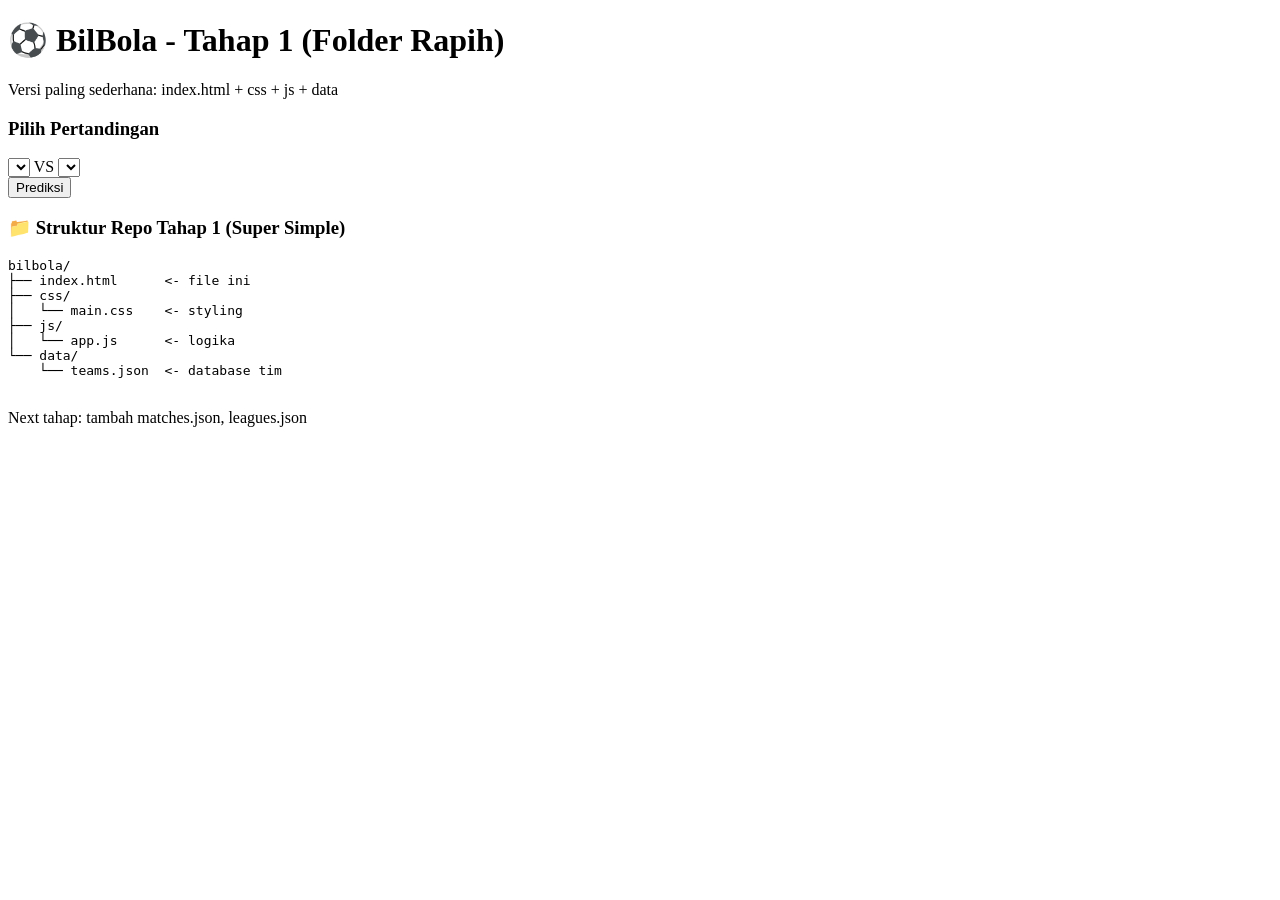
==== index.html @ ee229fdd "Update index.html" ====
<!DOCTYPE html>
<html lang="id">
<head>
<meta charset="UTF-8">
<meta name="viewport" content="width=device-width,initial-scale=1">
<title>BilBola - Tahap 1</title>
<link rel="stylesheet" href="css/main.css">
</head>
<body>
<header>
  <h1>⚽ BilBola - Tahap 1 (Folder Rapih)</h1>
  <p>Versi paling sederhana: index.html + css + js + data</p>
</header>
<main>
  <section class="card">
    <h3>Pilih Pertandingan</h3>
    <div class="row">
      <select id="teamA"></select>
      <span>VS</span>
      <select id="teamB"></select>
    </div>
    <button id="btn">Prediksi</button>
    <div id="result"></div>
  </section>

  <section class="card">
    <h3>📁 Struktur Repo Tahap 1 (Super Simple)</h3>
    <pre>
bilbola/
├── index.html      <- file ini
├── css/
│   └── main.css    <- styling
├── js/
│   └── app.js      <- logika
└── data/
    └── teams.json  <- database tim
    </pre>
    <p>Next tahap: tambah matches.json, leagues.json</p>
  </section>
</main>
<script src="js/app.js"></script>
</body>
</html>
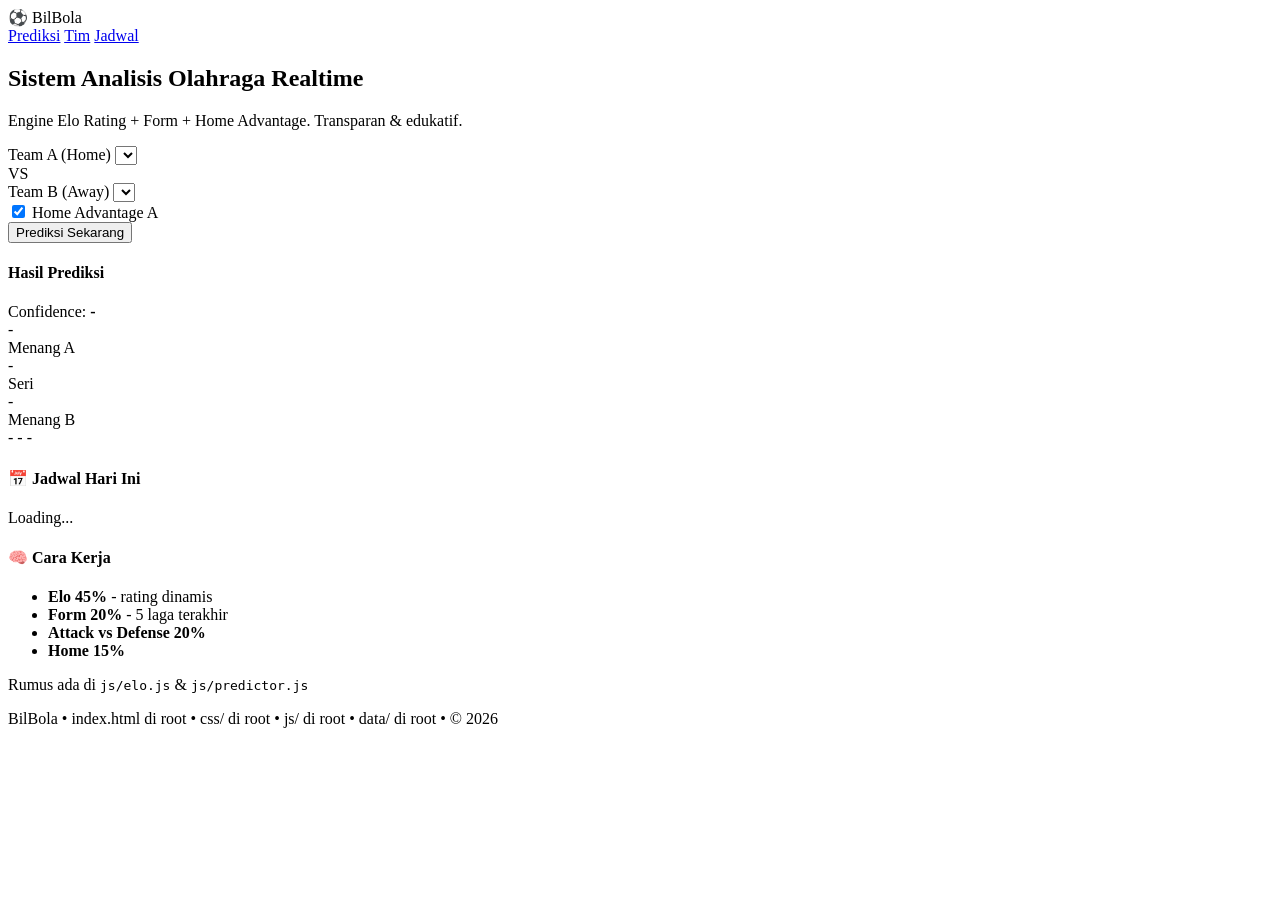
==== commit af3e0d80: "Update index.html" ====
--- a/index.html
+++ b/index.html
@@ -3,41 +3,86 @@
 <head>
 <meta charset="UTF-8">
 <meta name="viewport" content="width=device-width,initial-scale=1">
-<title>BilBola - Tahap 1</title>
+<title>BilBola - Sistem Analisis Olahraga Realtime</title>
 <link rel="stylesheet" href="css/main.css">
+<link rel="stylesheet" href="css/components.css">
 </head>
 <body>
 <header>
-  <h1>⚽ BilBola - Tahap 1 (Folder Rapih)</h1>
-  <p>Versi paling sederhana: index.html + css + js + data</p>
+  <div class="header-inner">
+    <div class="logo"><span>⚽</span> BilBola</div>
+    <nav>
+      <a class="active" href="index.html">Prediksi</a>
+      <a href="#">Tim</a>
+      <a href="#">Jadwal</a>
+    </nav>
+  </div>
 </header>
+
 <main>
-  <section class="card">
-    <h3>Pilih Pertandingan</h3>
-    <div class="row">
-      <select id="teamA"></select>
-      <span>VS</span>
-      <select id="teamB"></select>
-    </div>
-    <button id="btn">Prediksi</button>
-    <div id="result"></div>
+  <section class="hero">
+    <h1>Sistem Analisis <span>Olahraga Realtime</span></h1>
+    <p>Engine Elo Rating + Form + Home Advantage. Transparan & edukatif.</p>
   </section>
 
-  <section class="card">
-    <h3>📁 Struktur Repo Tahap 1 (Super Simple)</h3>
-    <pre>
-bilbola/
-├── index.html      <- file ini
-├── css/
-│   └── main.css    <- styling
-├── js/
-│   └── app.js      <- logika
-└── data/
-    └── teams.json  <- database tim
-    </pre>
-    <p>Next tahap: tambah matches.json, leagues.json</p>
+  <section class="predictor-card">
+    <div class="team-selectors">
+      <div class="team-box">
+        <label>Team A (Home)</label>
+        <select id="teamA"></select>
+        <div id="metaA" class="team-meta"></div>
+      </div>
+      <div class="vs">VS</div>
+      <div class="team-box">
+        <label>Team B (Away)</label>
+        <select id="teamB"></select>
+        <div id="metaB" class="team-meta"></div>
+      </div>
+    </div>
+
+    <div class="controls">
+      <label class="toggle"><input type="checkbox" id="homeAdv" checked> Home Advantage A</label>
+    </div>
+
+    <button id="btnPredict" class="btn-primary">Prediksi Sekarang</button>
+
+    <div id="resultCard" class="result-card">
+      <div class="result-header">
+        <h4>Hasil Prediksi</h4>
+        <span class="badge">Confidence: <b id="conf">-</b></span>
+      </div>
+      <div class="prob-grid">
+        <div class="prob"><div class="pct" id="probA">-</div><div class="label">Menang A</div><div class="bar"><div id="barA" class="fill"></div></div></div>
+        <div class="prob"><div class="pct" id="probD">-</div><div class="label">Seri</div></div>
+        <div class="prob"><div class="pct" id="probB">-</div><div class="label">Menang B</div><div class="bar"><div id="barB" class="fill"></div></div></div>
+      </div>
+      <div class="score" id="scorePred">- - -</div>
+      <ul id="explain" class="explain"></ul>
+    </div>
+  </section>
+
+  <section class="info-grid">
+    <div class="info-card">
+      <h4>📅 Jadwal Hari Ini</h4>
+      <div id="todayMatches">Loading...</div>
+    </div>
+    <div class="info-card">
+      <h4>🧠 Cara Kerja</h4>
+      <ul>
+        <li><b>Elo 45%</b> - rating dinamis</li>
+        <li><b>Form 20%</b> - 5 laga terakhir</li>
+        <li><b>Attack vs Defense 20%</b></li>
+        <li><b>Home 15%</b></li>
+      </ul>
+      <p class="muted">Rumus ada di <code>js/elo.js</code> & <code>js/predictor.js</code></p>
+    </div>
   </section>
 </main>
-<script src="js/app.js"></script>
+
+<footer>
+  <p>BilBola • index.html di root • css/ di root • js/ di root • data/ di root • © 2026</p>
+</footer>
+
+<script type="module" src="js/main.js"></script>
 </body>
 </html>
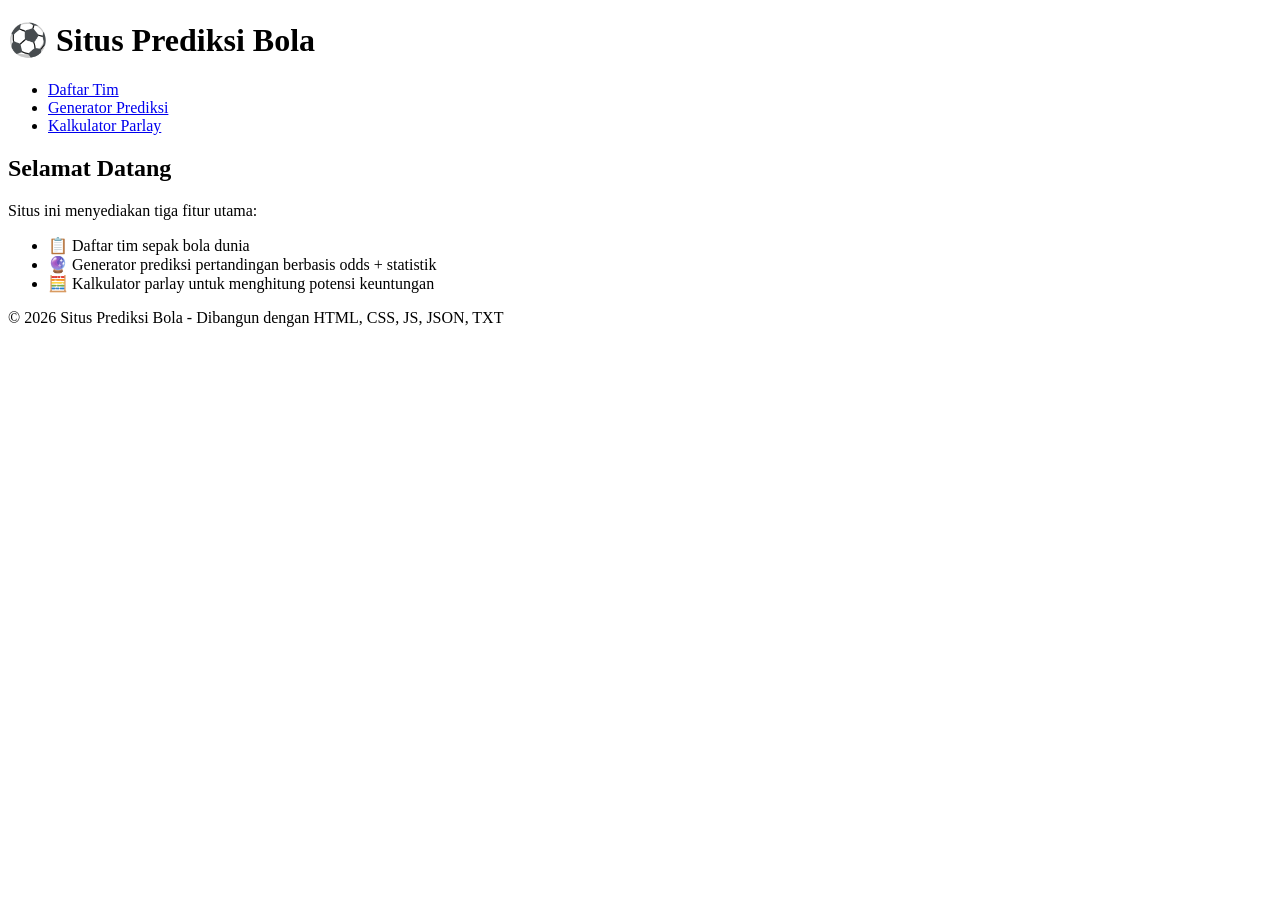
==== commit e9549aa9: "Update index.html" ====
--- a/index.html
+++ b/index.html
@@ -1,88 +1,41 @@
 <!DOCTYPE html>
 <html lang="id">
 <head>
-<meta charset="UTF-8">
-<meta name="viewport" content="width=device-width,initial-scale=1">
-<title>BilBola - Sistem Analisis Olahraga Realtime</title>
-<link rel="stylesheet" href="css/main.css">
-<link rel="stylesheet" href="css/components.css">
+  <meta charset="UTF-8">
+  <title>Situs Prediksi Bola</title>
+  <link rel="stylesheet" href="css/style.css">
 </head>
 <body>
-<header>
-  <div class="header-inner">
-    <div class="logo"><span>⚽</span> BilBola</div>
+  <!-- Header -->
+  <header>
+    <h1>⚽ Situs Prediksi Bola</h1>
     <nav>
-      <a class="active" href="index.html">Prediksi</a>
-      <a href="#">Tim</a>
-      <a href="#">Jadwal</a>
+      <ul>
+        <li><a href="pages/teams.html">Daftar Tim</a></li>
+        <li><a href="pages/generator.html">Generator Prediksi</a></li>
+        <li><a href="pages/parlay.html">Kalkulator Parlay</a></li>
+      </ul>
     </nav>
-  </div>
-</header>
+  </header>
 
-<main>
-  <section class="hero">
-    <h1>Sistem Analisis <span>Olahraga Realtime</span></h1>
-    <p>Engine Elo Rating + Form + Home Advantage. Transparan & edukatif.</p>
-  </section>
+  <!-- Konten Utama -->
+  <main>
+    <section class="intro">
+      <h2>Selamat Datang</h2>
+      <p>
+        Situs ini menyediakan tiga fitur utama:
+      </p>
+      <ul>
+        <li>📋 Daftar tim sepak bola dunia</li>
+        <li>🔮 Generator prediksi pertandingan berbasis odds + statistik</li>
+        <li>🧮 Kalkulator parlay untuk menghitung potensi keuntungan</li>
+      </ul>
+    </section>
+  </main>
 
-  <section class="predictor-card">
-    <div class="team-selectors">
-      <div class="team-box">
-        <label>Team A (Home)</label>
-        <select id="teamA"></select>
-        <div id="metaA" class="team-meta"></div>
-      </div>
-      <div class="vs">VS</div>
-      <div class="team-box">
-        <label>Team B (Away)</label>
-        <select id="teamB"></select>
-        <div id="metaB" class="team-meta"></div>
-      </div>
-    </div>
-
-    <div class="controls">
-      <label class="toggle"><input type="checkbox" id="homeAdv" checked> Home Advantage A</label>
-    </div>
-
-    <button id="btnPredict" class="btn-primary">Prediksi Sekarang</button>
-
-    <div id="resultCard" class="result-card">
-      <div class="result-header">
-        <h4>Hasil Prediksi</h4>
-        <span class="badge">Confidence: <b id="conf">-</b></span>
-      </div>
-      <div class="prob-grid">
-        <div class="prob"><div class="pct" id="probA">-</div><div class="label">Menang A</div><div class="bar"><div id="barA" class="fill"></div></div></div>
-        <div class="prob"><div class="pct" id="probD">-</div><div class="label">Seri</div></div>
-        <div class="prob"><div class="pct" id="probB">-</div><div class="label">Menang B</div><div class="bar"><div id="barB" class="fill"></div></div></div>
-      </div>
-      <div class="score" id="scorePred">- - -</div>
-      <ul id="explain" class="explain"></ul>
-    </div>
-  </section>
-
-  <section class="info-grid">
-    <div class="info-card">
-      <h4>📅 Jadwal Hari Ini</h4>
-      <div id="todayMatches">Loading...</div>
-    </div>
-    <div class="info-card">
-      <h4>🧠 Cara Kerja</h4>
-      <ul>
-        <li><b>Elo 45%</b> - rating dinamis</li>
-        <li><b>Form 20%</b> - 5 laga terakhir</li>
-        <li><b>Attack vs Defense 20%</b></li>
-        <li><b>Home 15%</b></li>
-      </ul>
-      <p class="muted">Rumus ada di <code>js/elo.js</code> & <code>js/predictor.js</code></p>
-    </div>
-  </section>
-</main>
-
-<footer>
-  <p>BilBola • index.html di root • css/ di root • js/ di root • data/ di root • © 2026</p>
-</footer>
-
-<script type="module" src="js/main.js"></script>
+  <!-- Footer -->
+  <footer>
+    <p>&copy; 2026 Situs Prediksi Bola - Dibangun dengan HTML, CSS, JS, JSON, TXT</p>
+  </footer>
 </body>
 </html>
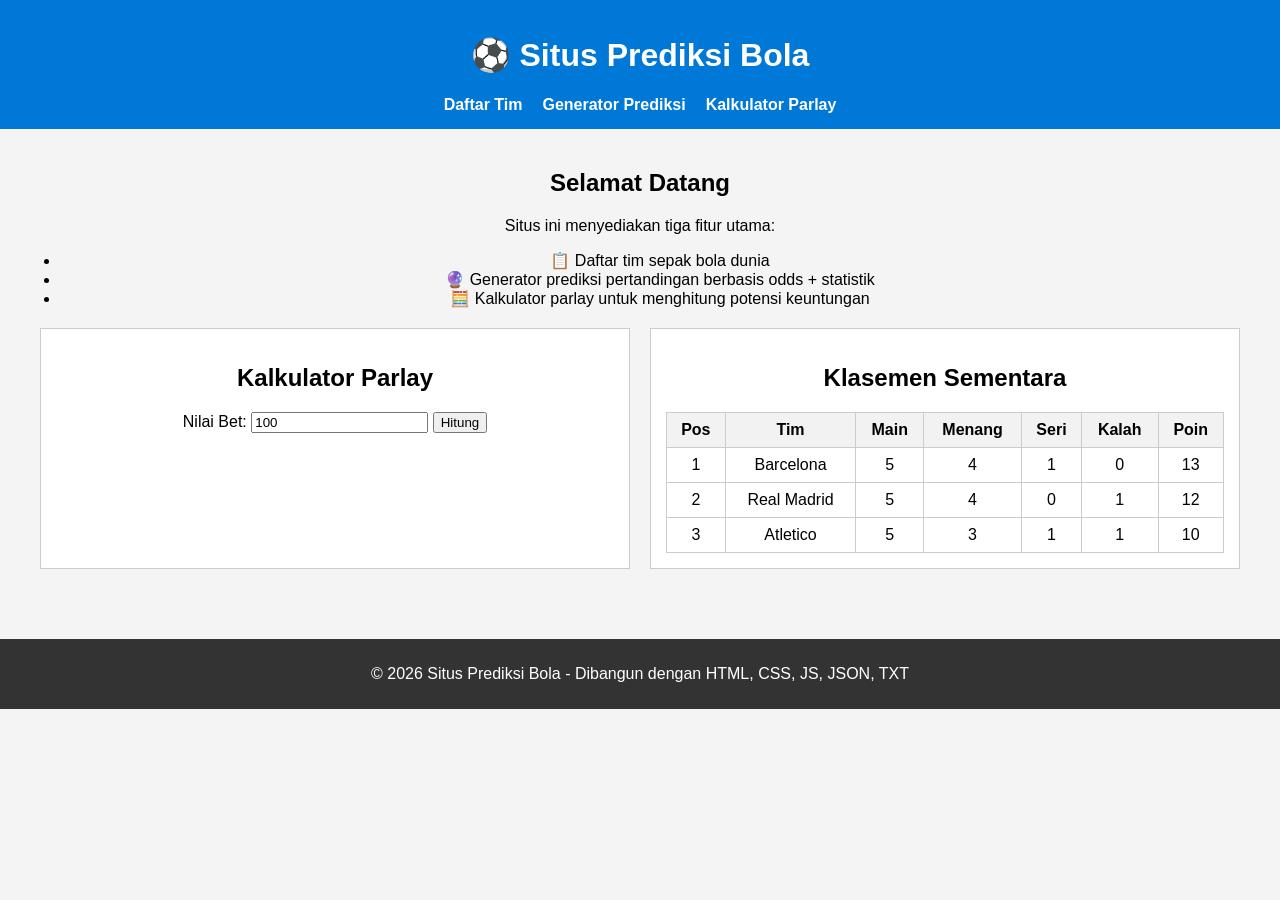
==== commit 5fba9304: "Add styling and calculator for betting odds" ====
--- a/index.html
+++ b/index.html
@@ -4,6 +4,32 @@
   <meta charset="UTF-8">
   <title>Situs Prediksi Bola</title>
   <link rel="stylesheet" href="css/style.css">
+  <style>
+    /* Tambahan styling untuk layout */
+    .container {
+      display: flex;
+      gap: 20px;
+      margin: 20px;
+    }
+    .box {
+      flex: 1;
+      border: 1px solid #ccc;
+      padding: 15px;
+      background-color: #fff;
+    }
+    table {
+      width: 100%;
+      border-collapse: collapse;
+    }
+    th, td {
+      border: 1px solid #ccc;
+      padding: 8px;
+      text-align: center;
+    }
+    th {
+      background-color: #f2f2f2;
+    }
+  </style>
 </head>
 <body>
   <!-- Header -->
@@ -31,11 +57,80 @@
         <li>🧮 Kalkulator parlay untuk menghitung potensi keuntungan</li>
       </ul>
     </section>
+
+    <!-- Container untuk Parlay + Klasemen -->
+    <div class="container">
+      <!-- Kalkulator Parlay -->
+      <div class="box">
+        <h2>Kalkulator Parlay</h2>
+        <label>Nilai Bet: <input type="number" id="nilaiBet" value="100"></label>
+        <button onclick="hitungParlay()">Hitung</button>
+        <div id="hasilAkhir"></div>
+      </div>
+
+      <!-- Klasemen Sementara -->
+      <div class="box">
+        <h2>Klasemen Sementara</h2>
+        <table>
+          <thead>
+            <tr>
+              <th>Pos</th>
+              <th>Tim</th>
+              <th>Main</th>
+              <th>Menang</th>
+              <th>Seri</th>
+              <th>Kalah</th>
+              <th>Poin</th>
+            </tr>
+          </thead>
+          <tbody>
+            <tr>
+              <td>1</td>
+              <td>Barcelona</td>
+              <td>5</td>
+              <td>4</td>
+              <td>1</td>
+              <td>0</td>
+              <td>13</td>
+            </tr>
+            <tr>
+              <td>2</td>
+              <td>Real Madrid</td>
+              <td>5</td>
+              <td>4</td>
+              <td>0</td>
+              <td>1</td>
+              <td>12</td>
+            </tr>
+            <tr>
+              <td>3</td>
+              <td>Atletico</td>
+              <td>5</td>
+              <td>3</td>
+              <td>1</td>
+              <td>1</td>
+              <td>10</td>
+            </tr>
+          </tbody>
+        </table>
+      </div>
+    </div>
   </main>
 
   <!-- Footer -->
   <footer>
     <p>&copy; 2026 Situs Prediksi Bola - Dibangun dengan HTML, CSS, JS, JSON, TXT</p>
   </footer>
+
+  <script>
+    function hitungParlay() {
+      const bet = parseFloat(document.getElementById("nilaiBet").value);
+      const totalOdds = 2.5; // contoh odds gabungan
+      const payout = bet * totalOdds;
+      const profit = payout - bet;
+      document.getElementById("hasilAkhir").innerText =
+        `Total Odds: ${totalOdds} | Payout: ${payout.toFixed(2)} | Profit: ${profit.toFixed(2)}`;
+    }
+  </script>
 </body>
 </html>
--- a/css/style.css
+++ b/css/style.css
@@ -0,0 +1,44 @@
+body {
+  font-family: Arial, sans-serif;
+  margin: 0;
+  background-color: #f4f4f4;
+}
+
+header {
+  background-color: #0078D7;
+  color: white;
+  padding: 15px;
+  text-align: center;
+}
+
+nav ul {
+  list-style: none;
+  padding: 0;
+  margin: 10px 0 0 0;
+  display: flex;
+  justify-content: center;
+  gap: 20px;
+}
+
+nav ul li a {
+  color: white;
+  text-decoration: none;
+  font-weight: bold;
+}
+
+nav ul li a:hover {
+  text-decoration: underline;
+}
+
+main {
+  padding: 20px;
+  text-align: center;
+}
+
+footer {
+  background-color: #333;
+  color: white;
+  text-align: center;
+  padding: 10px;
+  margin-top: 30px;
+}
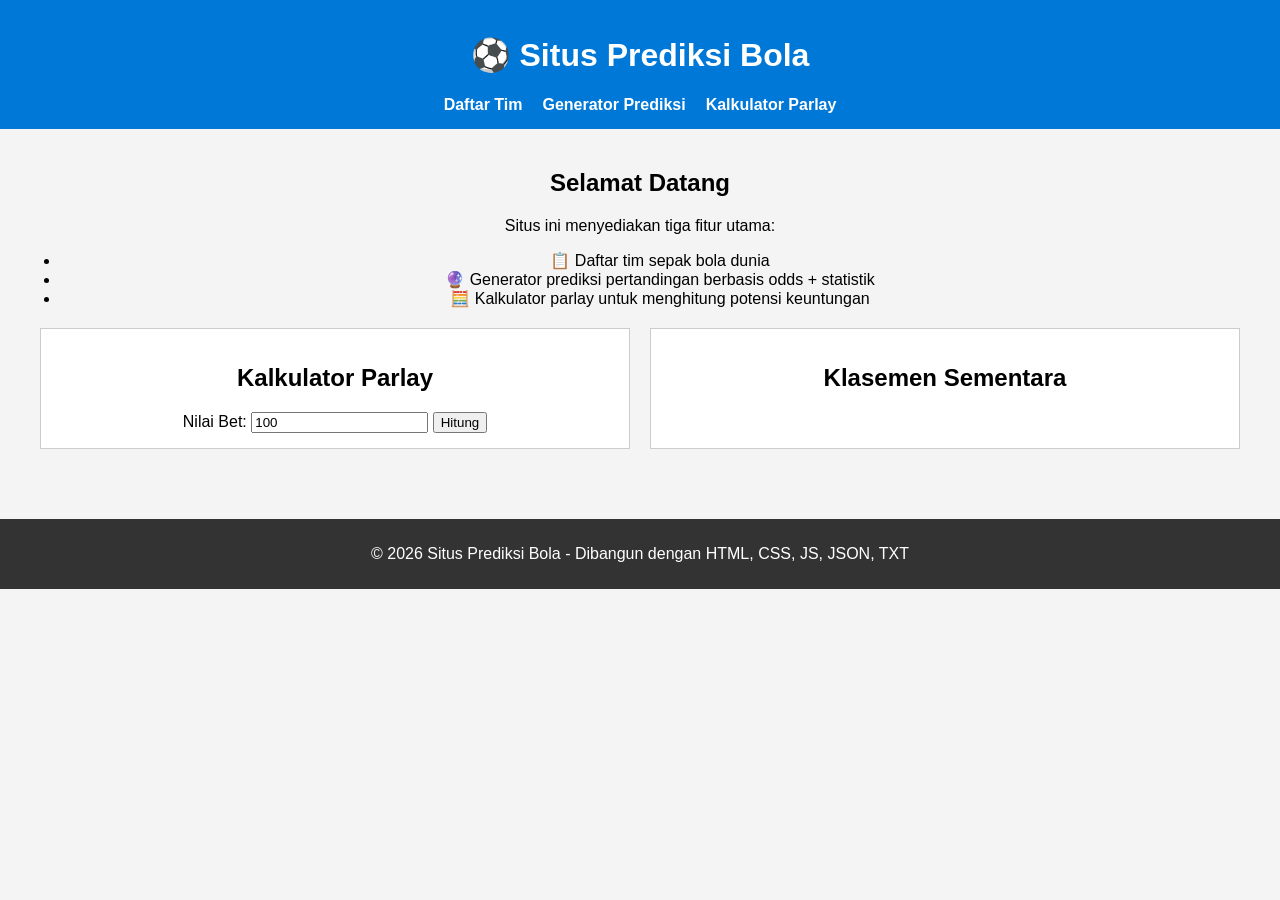
==== commit 88da88e3: "Refactor klasemen layout and remove table structure" ====
--- a/index.html
+++ b/index.html
@@ -5,7 +5,7 @@
   <title>Situs Prediksi Bola</title>
   <link rel="stylesheet" href="css/style.css">
   <style>
-    /* Tambahan styling untuk layout */
+    /* Layout untuk parlay + klasemen */
     .container {
       display: flex;
       gap: 20px;
@@ -17,17 +17,26 @@
       padding: 15px;
       background-color: #fff;
     }
-    table {
-      width: 100%;
-      border-collapse: collapse;
+    /* Grid untuk card klasemen */
+    .klasemen-grid {
+      display: grid;
+      grid-template-columns: repeat(auto-fill, minmax(150px, 1fr));
+      gap: 15px;
     }
-    th, td {
-      border: 1px solid #ccc;
-      padding: 8px;
+    .klasemen-card {
+      border: 1px solid #ddd;
+      padding: 10px;
+      border-radius: 6px;
+      background-color: #f9f9f9;
       text-align: center;
     }
-    th {
-      background-color: #f2f2f2;
+    .klasemen-card h3 {
+      margin: 5px 0;
+      font-size: 16px;
+    }
+    .klasemen-card p {
+      margin: 2px 0;
+      font-size: 14px;
     }
   </style>
 </head>
@@ -71,48 +80,9 @@
       <!-- Klasemen Sementara -->
       <div class="box">
         <h2>Klasemen Sementara</h2>
-        <table>
-          <thead>
-            <tr>
-              <th>Pos</th>
-              <th>Tim</th>
-              <th>Main</th>
-              <th>Menang</th>
-              <th>Seri</th>
-              <th>Kalah</th>
-              <th>Poin</th>
-            </tr>
-          </thead>
-          <tbody>
-            <tr>
-              <td>1</td>
-              <td>Barcelona</td>
-              <td>5</td>
-              <td>4</td>
-              <td>1</td>
-              <td>0</td>
-              <td>13</td>
-            </tr>
-            <tr>
-              <td>2</td>
-              <td>Real Madrid</td>
-              <td>5</td>
-              <td>4</td>
-              <td>0</td>
-              <td>1</td>
-              <td>12</td>
-            </tr>
-            <tr>
-              <td>3</td>
-              <td>Atletico</td>
-              <td>5</td>
-              <td>3</td>
-              <td>1</td>
-              <td>1</td>
-              <td>10</td>
-            </tr>
-          </tbody>
-        </table>
+        <div class="klasemen-grid" id="klasemenGrid">
+          <!-- Card klasemen akan diisi oleh klasemen.js -->
+        </div>
       </div>
     </div>
   </main>
@@ -132,5 +102,6 @@
         `Total Odds: ${totalOdds} | Payout: ${payout.toFixed(2)} | Profit: ${profit.toFixed(2)}`;
     }
   </script>
+  <script src="js/klasemen.js"></script>
 </body>
 </html>
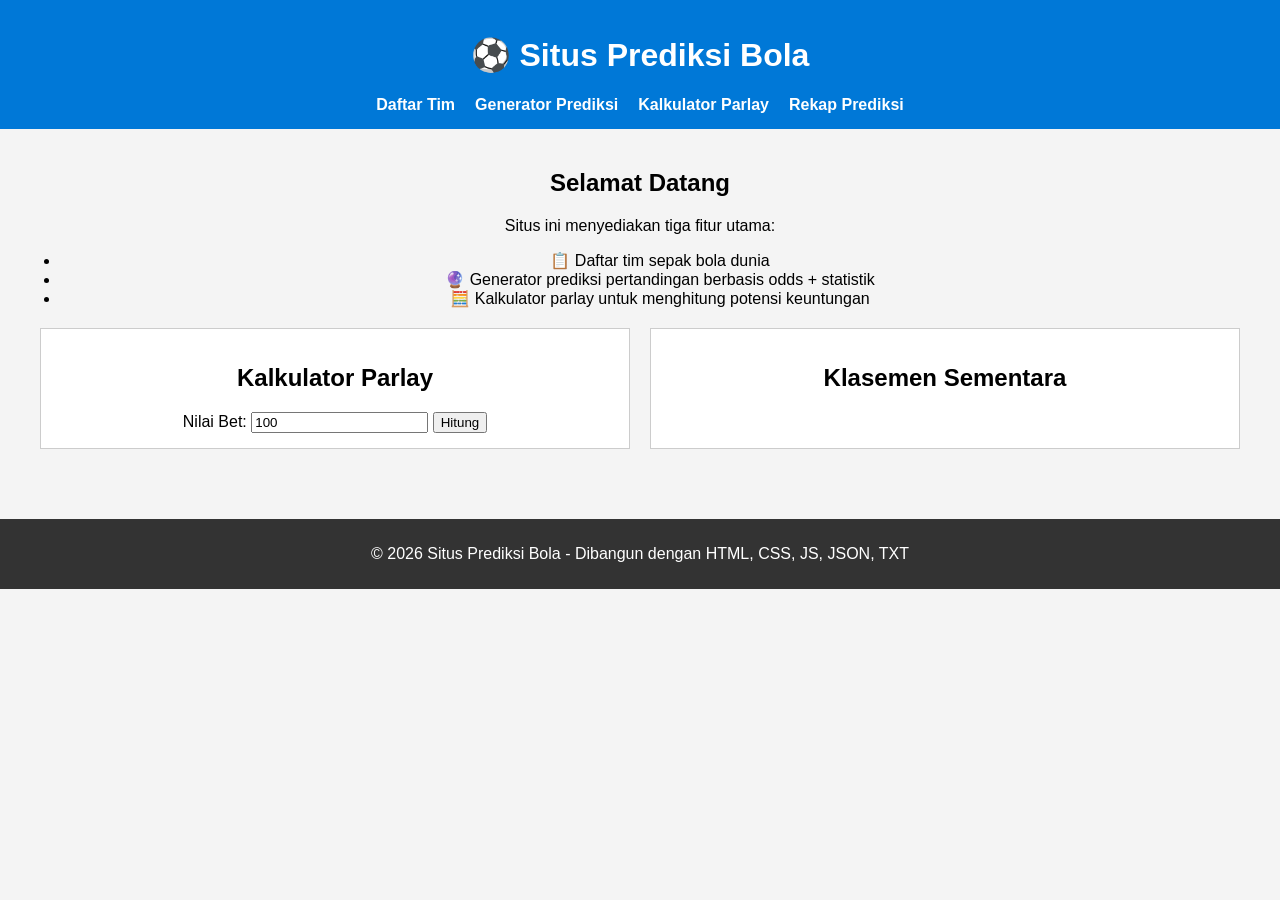
==== commit 29bd0fc4: "Update index.html" ====
--- a/index.html
+++ b/index.html
@@ -49,6 +49,7 @@
         <li><a href="pages/teams.html">Daftar Tim</a></li>
         <li><a href="pages/generator.html">Generator Prediksi</a></li>
         <li><a href="pages/parlay.html">Kalkulator Parlay</a></li>
+        <li><a href="pages/rekap.html">Rekap Prediksi</a></li>
       </ul>
     </nav>
   </header>
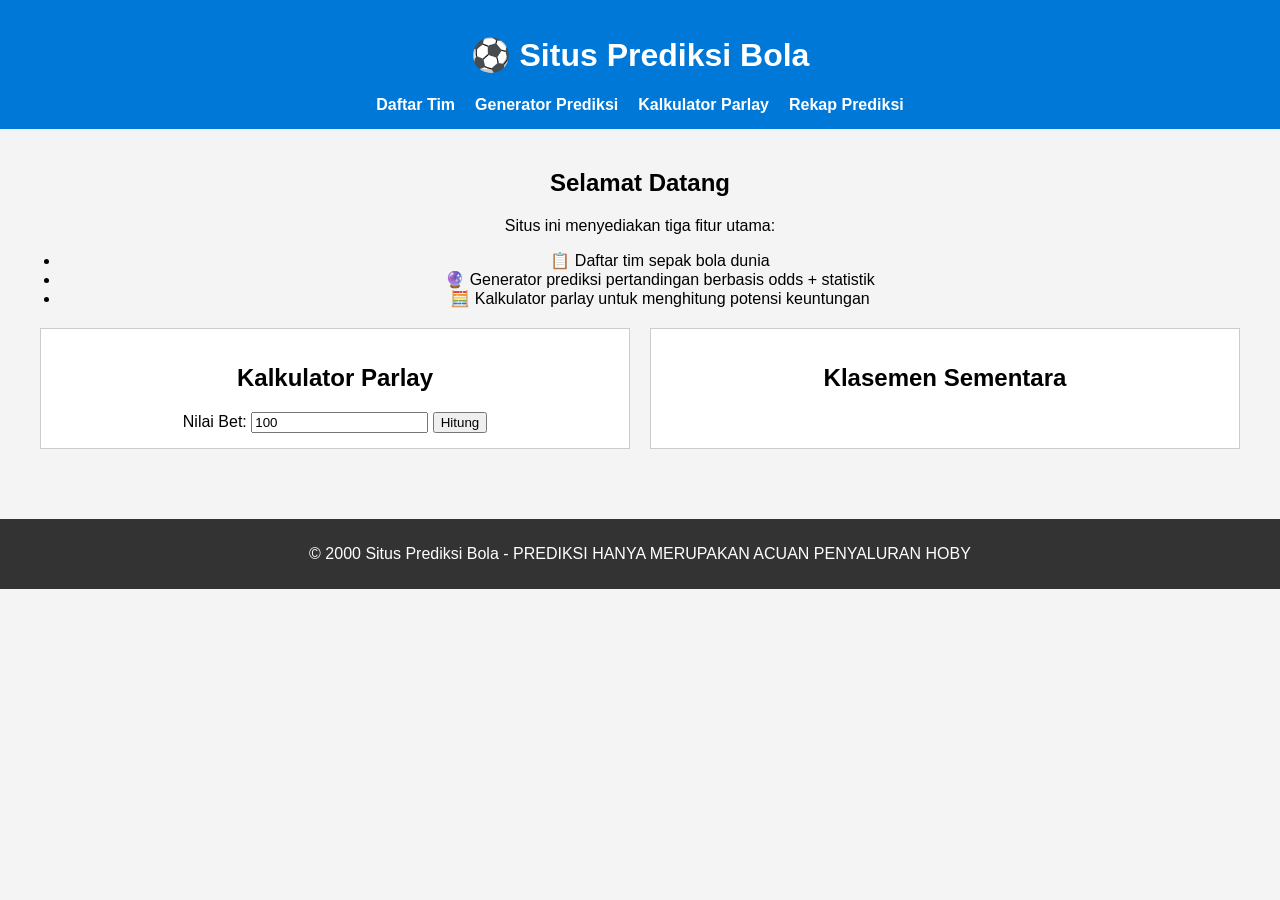
==== commit 727b5aec: "Update footer copyright year and text" ====
--- a/index.html
+++ b/index.html
@@ -90,7 +90,7 @@
 
   <!-- Footer -->
   <footer>
-    <p>&copy; 2026 Situs Prediksi Bola - Dibangun dengan HTML, CSS, JS, JSON, TXT</p>
+    <p>&copy; 2000 Situs Prediksi Bola - PREDIKSI HANYA MERUPAKAN ACUAN PENYALURAN HOBY </p>
   </footer>
 
   <script>
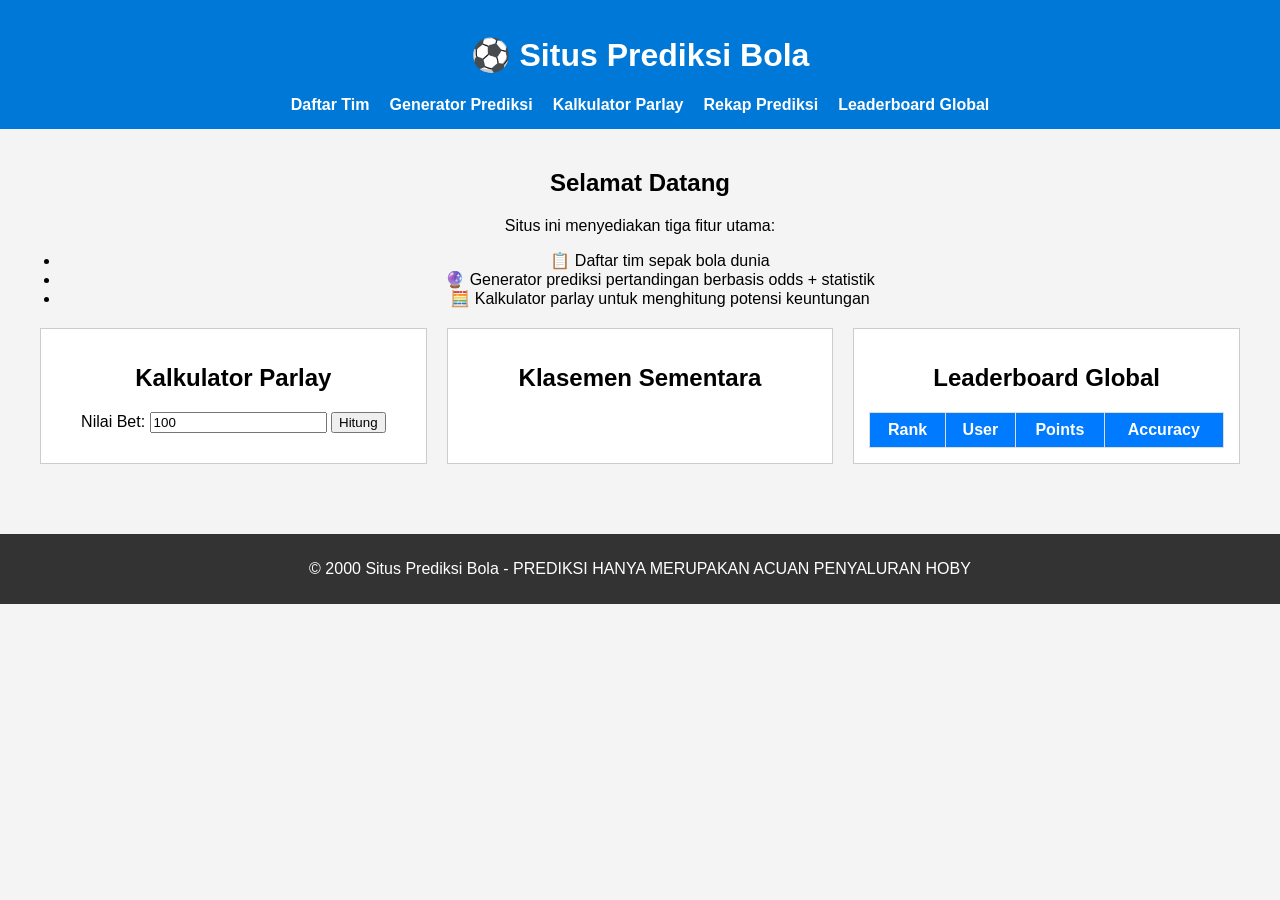
==== commit 5ddbaa0e: "Update index.html" ====
--- a/index.html
+++ b/index.html
@@ -5,7 +5,7 @@
   <title>Situs Prediksi Bola</title>
   <link rel="stylesheet" href="css/style.css">
   <style>
-    /* Layout untuk parlay + klasemen */
+    /* Layout untuk parlay + klasemen + leaderboard */
     .container {
       display: flex;
       gap: 20px;
@@ -38,6 +38,24 @@
       margin: 2px 0;
       font-size: 14px;
     }
+    /* Styling tabel leaderboard */
+    table {
+      width: 100%;
+      border-collapse: collapse;
+      margin-top: 10px;
+    }
+    th, td {
+      padding: 8px;
+      text-align: center;
+      border: 1px solid #ddd;
+    }
+    th {
+      background: #007BFF;
+      color: #fff;
+    }
+    tr:hover {
+      background: #f1f1f1;
+    }
   </style>
 </head>
 <body>
@@ -50,6 +68,7 @@
         <li><a href="pages/generator.html">Generator Prediksi</a></li>
         <li><a href="pages/parlay.html">Kalkulator Parlay</a></li>
         <li><a href="pages/rekap.html">Rekap Prediksi</a></li>
+        <li><a href="#leaderboard">Leaderboard Global</a></li>
       </ul>
     </nav>
   </header>
@@ -85,6 +104,22 @@
           <!-- Card klasemen akan diisi oleh klasemen.js -->
         </div>
       </div>
+
+      <!-- Leaderboard Global -->
+      <div class="box" id="leaderboard">
+        <h2>Leaderboard Global</h2>
+        <table id="leaderboardTable">
+          <thead>
+            <tr>
+              <th>Rank</th>
+              <th>User</th>
+              <th>Points</th>
+              <th>Accuracy</th>
+            </tr>
+          </thead>
+          <tbody></tbody>
+        </table>
+      </div>
     </div>
   </main>
 
@@ -104,5 +139,6 @@
     }
   </script>
   <script src="js/klasemen.js"></script>
+  <script type="module" src="js/leaderboard.js"></script>
 </body>
 </html>
